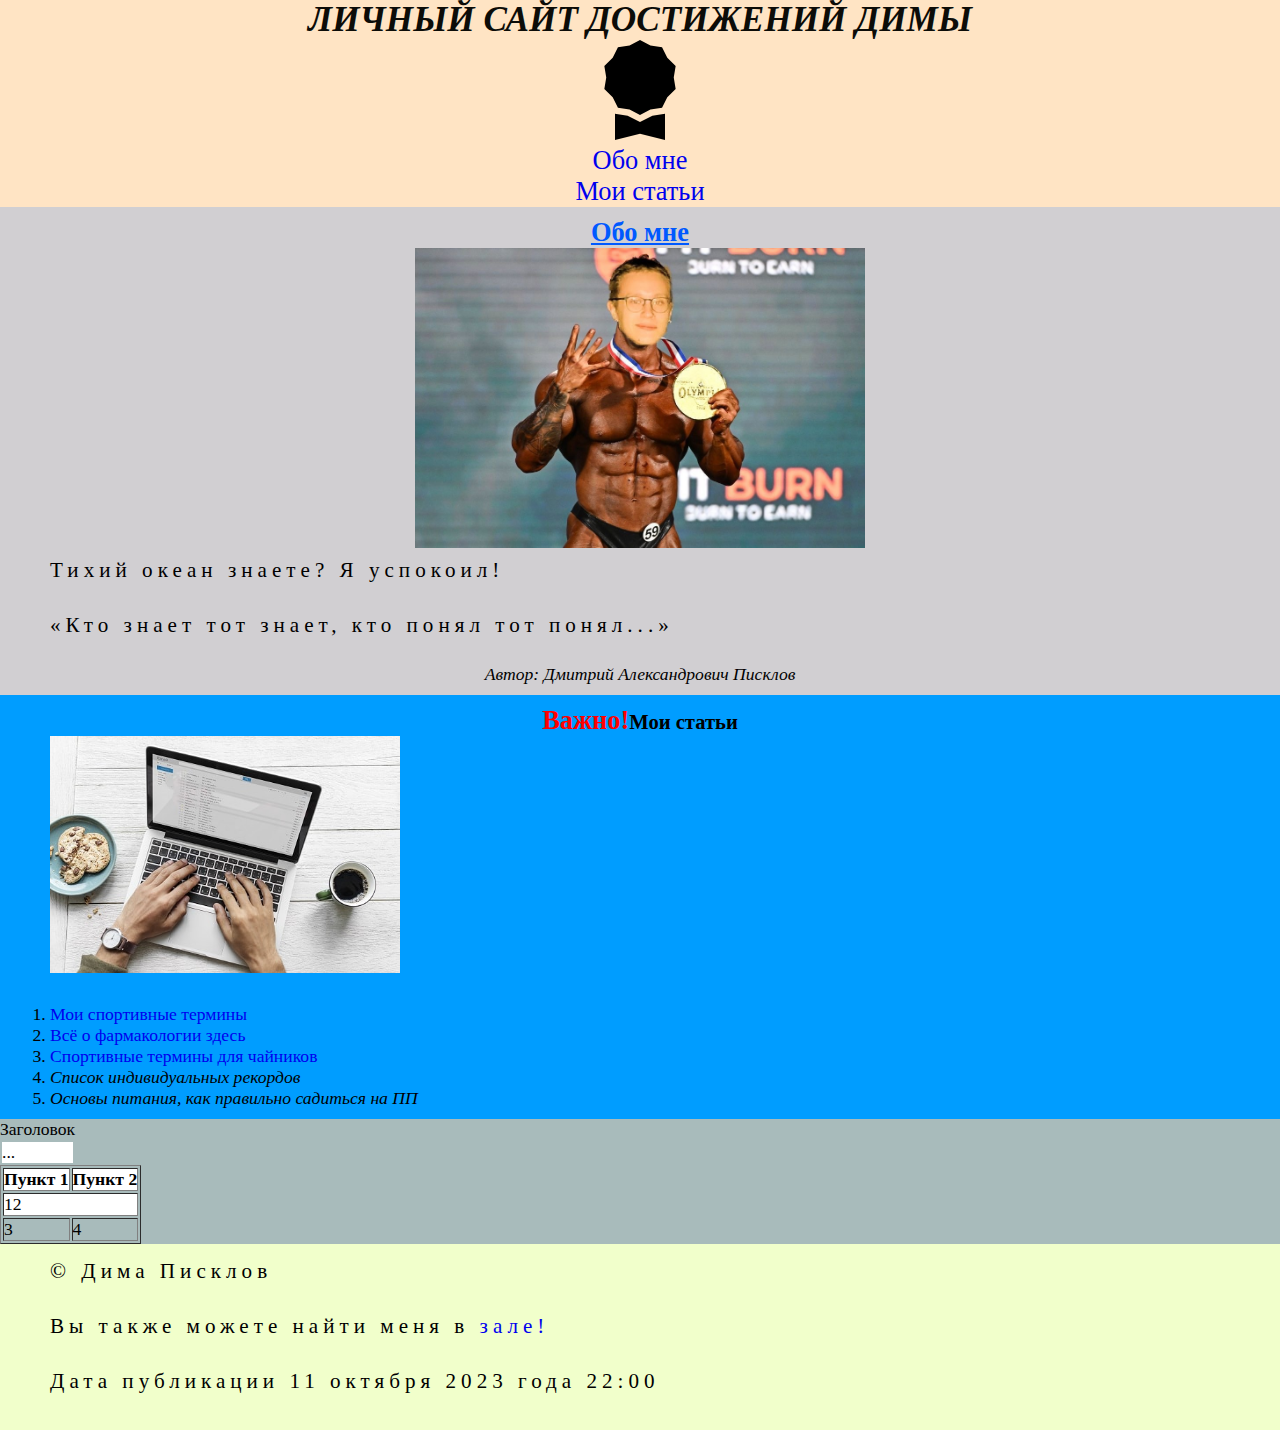
==== index.html @ 698726f4 "Add files via upload" ====
<!DOCTYPE html>
<html lang="ru">
<head>
    <meta charset="UTF-8">
    <meta http-equiv="X-UA-Compatible" content="IE=edge">
    <meta name="viewport" content="width=device-width, initial-scale=1.0">
    <link rel="stylesheet" href="css/style.css">
    <title>JustDoIt</title>
</head>
<body>
    <header>
        <h1>Личный сайт достижений Димы</h1>
        <img src="img/award-fill.svg" alt="логотип" width="100px">
        <nav>
            <ul>
            <li><a href="#about">Обо мне</a></li>
            <li><a href="#article">Мои статьи</a></li>

            </ul>
        </nav>
    </header>
    <main>
        <section id ="about">
            <h2>Обо мне</h2>
            <a href="img/4.jpg" download>
            <img src="img/4.jpg" 
            alt="аватар автора" width="450px"></a>
            <p> Тихий океан знаете? Я успокоил! </p>
            <p><q>Кто знает тот знает, кто понял тот понял...</p></q>
            <cite>Автор: Дмитрий Александрович Писклов </cite>
        </section>
            <section id="articles">
            <h3>Мои статьи</h3>
            <ol> 
                <p><img src="img/5.jpeg" alt="" width="350px"></p>
                <li><a href="article1.html" >Мои спортивные термины
                </a></li>
                <li><a href="https://www.youtube.com/watch?v=CCQNHrvHvDY">Всё о фармакологии здесь</a></li>
                <li><a href ="http://niv.ru/doc/sport/slovar/slovar-bodibildinga-i-fitnesa.htm">Спортивные термины для чайников</a></li>
                <li><em>Список индивидуальных рекордов</em></li>
                <li><em>Основы питания, как правильно садиться на ПП</em></li>
            </ol>
            </section>
            <table>
                <caption>Заголовок</caption>
                <tr>
                  <td>...</td>
                </tr>
               </table>
               
            <table border=1>
                <thead>
                <tr> <th>Пункт 1</th><th>Пункт 2</th></tr>
                </thead>
                <tbody>
                <tr><td colspan=2>12</td></tr>
                <tr><td>3</td><td>4</td></tr>
                </tbody>
                </table>
    </main>
    <footer>
        <p>&copy; Дима Писклов</p>
        <p> Вы также можете найти меня в 
            <a href="https://usk.susu.ru/uslugi/trenazhernyy-tsentr-olimpiya/">зале!</a></p>
            <p><time><datatime>Дата публикации 11 октября 2023 года 22:00</datatime></time></p>
    </footer>
    
</body>
</html>
---- css/style.css ----
* {
    margin : 0;
    padding : 0;
}
html {
    font-size: 1.1em;
}
header {
    background-color: bisque;
    text-align: center;
}
main {
    background-color: rgb(168, 187, 187);
}
footer {
    background-color: rgb(241, 255, 203);
    padding: 10px 50px;
}

#about {
    background-color: rgb(209, 207, 210);
    padding: 10px 50px;
    text-align: center;
}
#articles {
    background-color: rgb(0, 157, 255);
    padding: 10px 50px;
}
p {
    text-align: justify;
    font-size: 1.2rem;
    line-height: 2rem;
    margin-bottom: 20px;
}
h1 {
    text-transform: uppercase;
    color:rgb(12, 12, 8);
    font-size: 2rem;
    font-style: italic;
}
h2 {
    font-size: 1.5rem;
    text-decoration: underline;
    text-align: center;
    color: rgb(0, 89, 255);
}

ul {
    list-style: none;
}
a { 
    text-decoration: none;
   }
   a:hover { 
    text-decoration: underline;
    }
   tr:first-child{
     background-color: rgb(255, 255, 255);
   }
   p:lang(en){
    font-size:16pt;
}
h3:before{
    content: "Важно!";
    border:5 px;
    color: rgb(255, 0, 0);
    font-size: 1.5rem;
}
h3{
    text-align: center;
}
p:first-line{
    letter-spacing: 5px;
}
p:lang(en){
    text-decoration: underline;
}
p:lang(ru){
    font-style: normal;
}
nav a{
    font-size: 1.5em;
   }
   #main_menu h2{
    font-weight: normal;
   }
   .content img{
    width:500px;
    float: left;
   }
#main_menu h2{
 font-weight: normal;
}
content img footer{
    width:500px;
    float: left;
   }
   div {
    width: 100px; height: 100px; /* Размеры */
    background: #fc0; /* Цвет фона */
    border: 3px solid #fff; /* Белая рамка */
    border-radius: 10px; /* Радиус скругления */
    display: inline-block;
   }
   div:hover {
    outline: 2px solid #000; /* Чёрная рамка */
   }
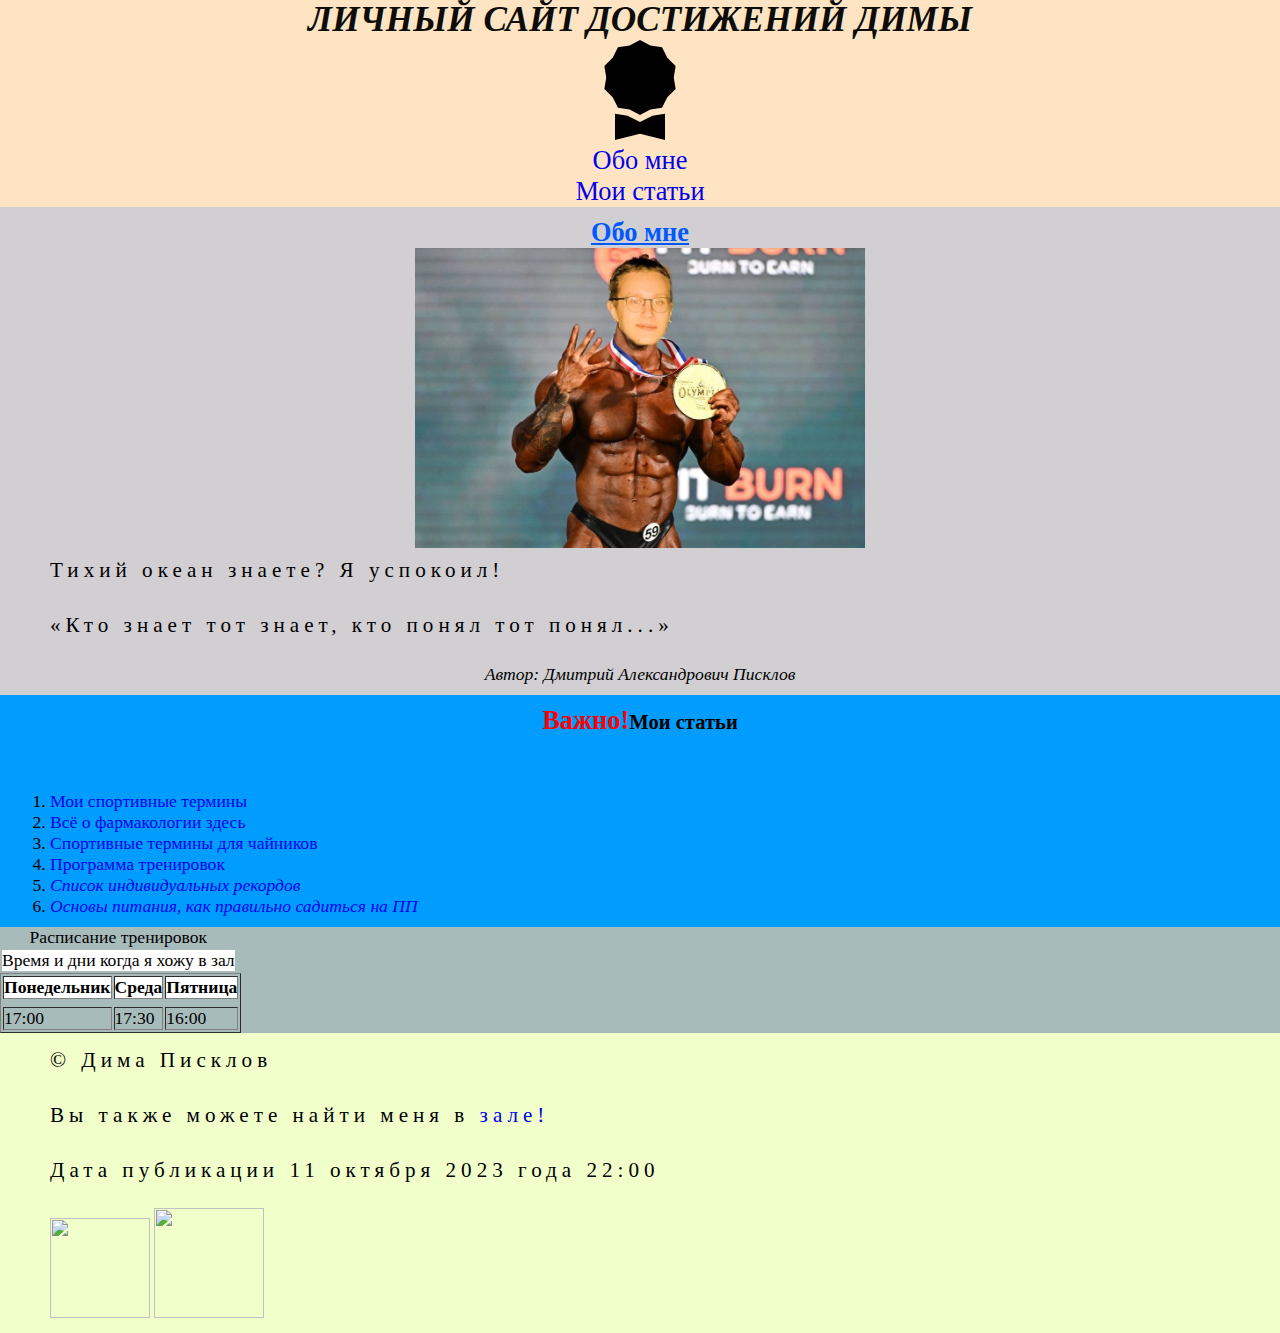
==== commit cd822cb5: "Update index.html" ====
--- a/index.html
+++ b/index.html
@@ -32,29 +32,31 @@
             <section id="articles">
             <h3>Мои статьи</h3>
             <ol> 
-                <p><img src="img/5.jpeg" alt="" width="350px"></p>
+                <p><img src="img/icons8-dumbbells-68.png" alt="" width="64px"></p>
                 <li><a href="article1.html" >Мои спортивные термины
                 </a></li>
                 <li><a href="https://www.youtube.com/watch?v=CCQNHrvHvDY">Всё о фармакологии здесь</a></li>
                 <li><a href ="http://niv.ru/doc/sport/slovar/slovar-bodibildinga-i-fitnesa.htm">Спортивные термины для чайников</a></li>
-                <li><em>Список индивидуальных рекордов</em></li>
-                <li><em>Основы питания, как правильно садиться на ПП</em></li>
+                <li><a href="article2.html">Программа тренировок
+                </a></li>
+                <li><em><a href="article3.html">Список индивидуальных рекордов</em></a></li>
+                <li><em><a href="article4.html">Основы питания, как правильно садиться на ПП</em></a></li>
             </ol>
             </section>
             <table>
-                <caption>Заголовок</caption>
+                <caption>Расписание тренировок</caption>
                 <tr>
-                  <td>...</td>
+                  <td>Время и дни когда я хожу в зал</td>
                 </tr>
                </table>
                
             <table border=1>
                 <thead>
-                <tr> <th>Пункт 1</th><th>Пункт 2</th></tr>
+                <tr> <th>Понедельник</th><th>Среда</th><th>Пятница</th></tr>
                 </thead>
                 <tbody>
-                <tr><td colspan=2>12</td></tr>
-                <tr><td>3</td><td>4</td></tr>
+                <tr></tr><tr></tr><tr></tr>
+                <tr><td>17:00</td><td>17:30</td><td>16:00</td></tr>
                 </tbody>
                 </table>
     </main>
@@ -63,7 +65,11 @@
         <p> Вы также можете найти меня в 
             <a href="https://usk.susu.ru/uslugi/trenazhernyy-tsentr-olimpiya/">зале!</a></p>
             <p><time><datatime>Дата публикации 11 октября 2023 года 22:00</datatime></time></p>
+                  <a target="_blank" href="https://vk.com/dimon_duga"> <img class="logo" src="img/icons8-vk.svg" alt="" width="100px" height="100px"></a>
+                <a target="blank" href="https://t.me/DuGLA5"> <img class="logo1" src ="img/icons8-телеграм.svg" alt="" width="110px" height="110px"></a>
+               
+               
     </footer>
     
 </body>
-</html>+</html>
